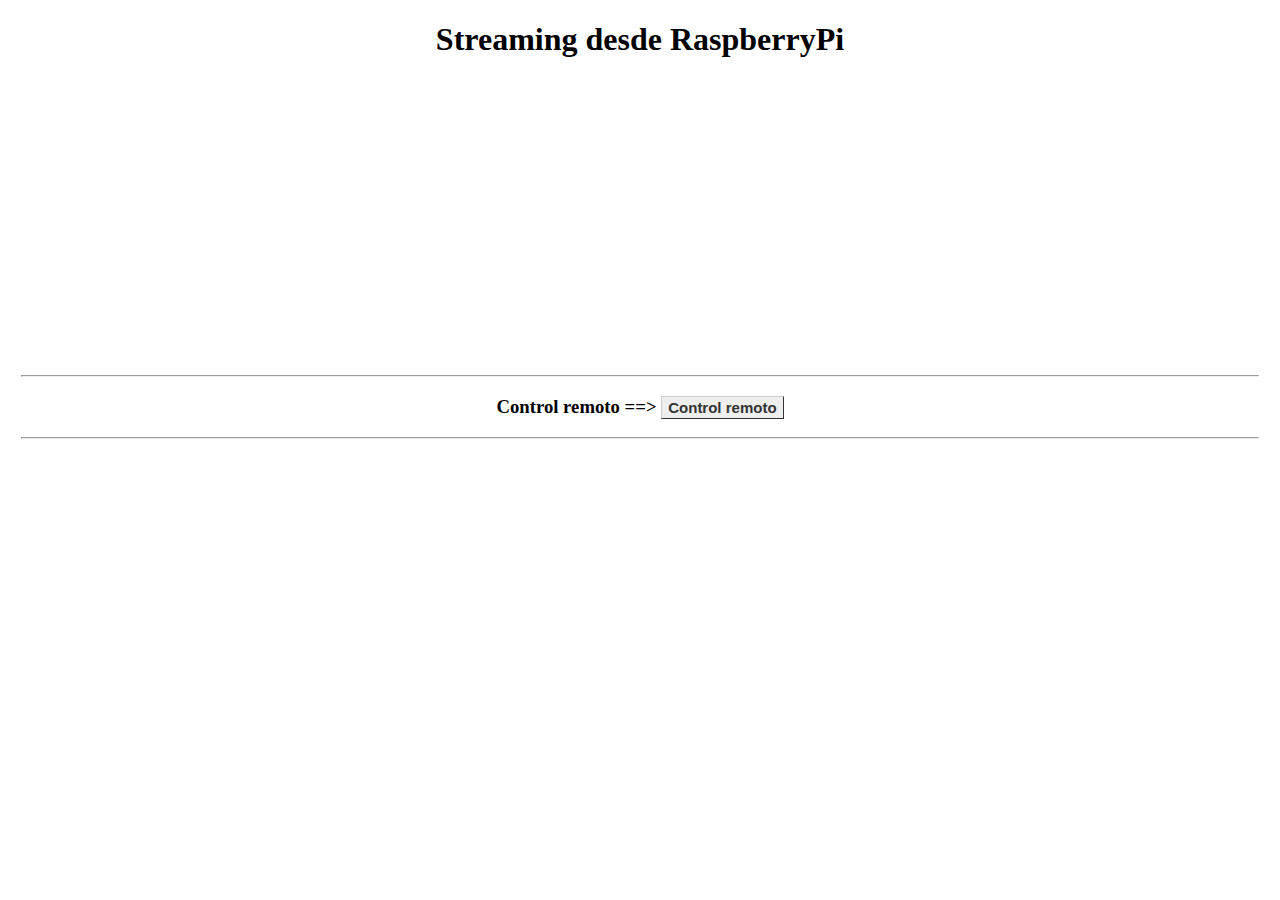
==== drafts/camWebServer/templates/index.html @ 8f62b58a "Mejorado servidor flask y pagina de index para suministrar video streaming al servidor Actualizado C" ====
<!--
   index.html
   
-->

<html>
  <head>
    <title>Proyecto VERNE prueba de Live Streaming</title>
    <link rel="stylesheet" href='../static/style.css'/>
    <style>
		body {
			text-align: center;
		}
    </style>
  </head>
  <body>
    <h1>Streaming desde RaspberryPi</h1>
    <h3>
      <pre><div class="”video-responsive”">
        <iframe src="https://www.youtube.com/embed/ZEyAs3NWH4A" frameborder="0" allow="accelerometer; autoplay; clipboard-write; encrypted-media; gyroscope; picture-in-picture" allowfullscreen></iframe>
        </div>
      <pre>
        <!--<img src="{{ url_for('video_feed') }}" width="50%"> -->
    </h3>

    <hr>
	<h3> Control remoto ==> <a href="http://192.168.1.40/"class="button">Control remoto</a></h3>
	<hr>
    </body>
</html>
---- drafts/camWebServer/static/style.css ----
body{
	background: white;
	color: black;
	padding:1%;
	text-align: center;
}

.button {
	font: bold 15px Arial;
	text-decoration: none;
	background-color: #EEEEEE;
	color: #333333;
	padding: 2px 6px 2px 6px;
	border-top: 1px solid #CCCCCC;
	border-right: 1px solid #333333;
	border-bottom: 1px solid #333333;
	border-left: 1px solid #CCCCCC;
}

img{
	display: display: inline-block
}

.video-responsive {
position: relative;
padding-bottom: 56.25%; /* 16/9 ratio */
padding-top: 30px; /* IE6 workaround*/
height: 0;
overflow: hidden;
}

.video-responsive iframe,
.video-responsive object,
.video-responsive embed {
position: absolute;
top: 0;
left: 0;
width: 100%;
height: 100%;
}
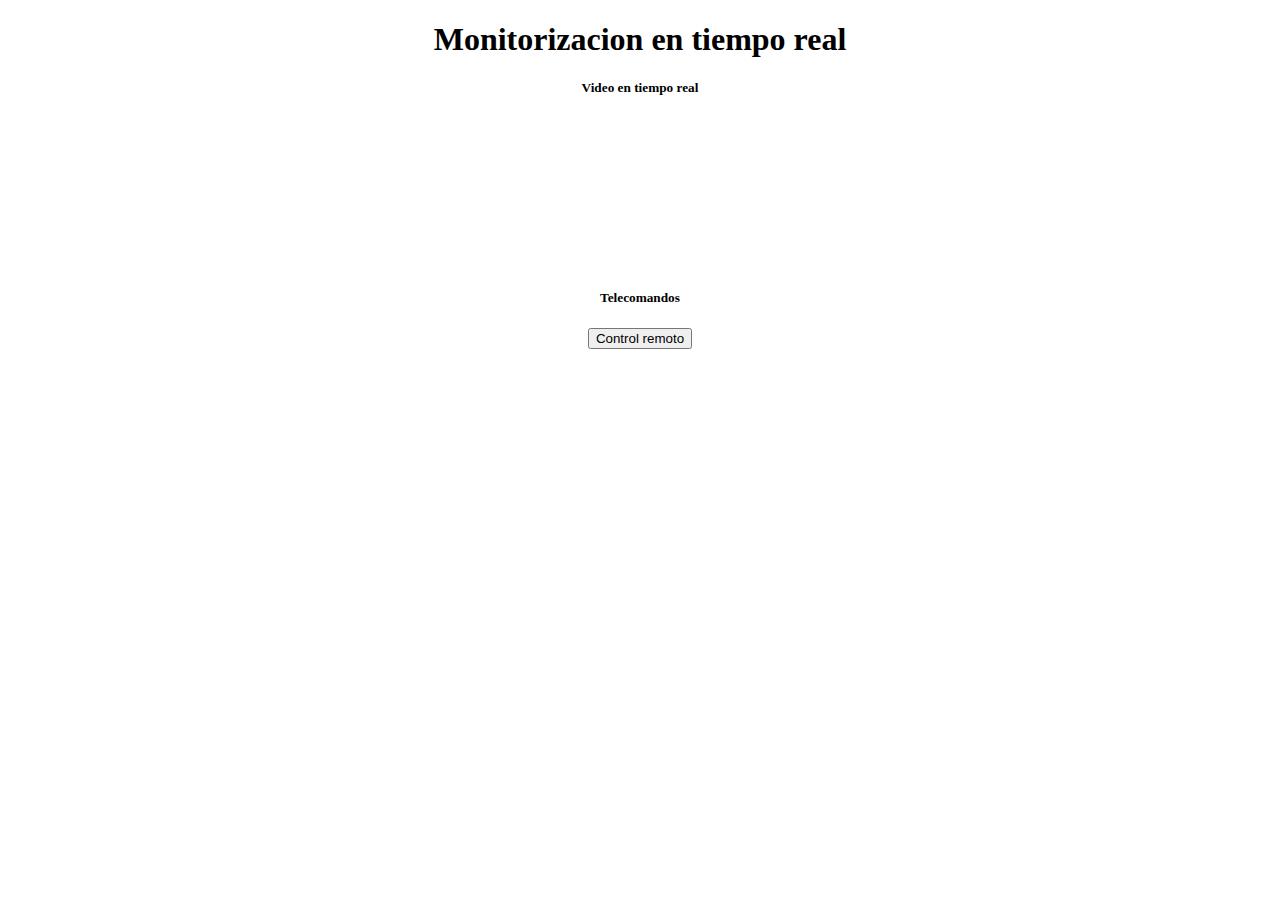
==== commit 39628892: "Mejorado servidor flask y pagina de index para suministrar video streaming al servidor añadido scrip" ====
--- a/drafts/camWebServer/templates/index.html
+++ b/drafts/camWebServer/templates/index.html
@@ -4,27 +4,98 @@
 -->
 
 <html>
-  <head>
-    <title>Proyecto VERNE prueba de Live Streaming</title>
-    <link rel="stylesheet" href='../static/style.css'/>
-    <style>
-		body {
-			text-align: center;
-		}
-    </style>
-  </head>
-  <body>
-    <h1>Streaming desde RaspberryPi</h1>
-    <h3>
-      <pre><div class="”video-responsive”">
-        <iframe src="https://www.youtube.com/embed/ZEyAs3NWH4A" frameborder="0" allow="accelerometer; autoplay; clipboard-write; encrypted-media; gyroscope; picture-in-picture" allowfullscreen></iframe>
+<head>
+
+    <script src="https://code.jquery.com/jquery-3.5.1.min.js"
+            integrity="sha256-9/aliU8dGd2tb6OSsuzixeV4y/faTqgFtohetphbbj0=" crossorigin="anonymous"></script>
+    <link rel="stylesheet" href="https://use.fontawesome.com/releases/v5.3.1/css/all.css"
+          integrity="sha384-mzrmE5qonljUremFsqc01SB46JvROS7bZs3IO2EmfFsd15uHvIt+Y8vEf7N7fWAU" crossorigin="anonymous">
+
+    <link rel="stylesheet" href="https://cdn.jsdelivr.net/npm/bootstrap@4.5.3/dist/css/bootstrap.min.css"
+          integrity="sha384-TX8t27EcRE3e/ihU7zmQxVncDAy5uIKz4rEkgIXeMed4M0jlfIDPvg6uqKI2xXr2" crossorigin="anonymous">
+    <script src="https://cdn.jsdelivr.net/npm/bootstrap@4.5.3/dist/js/bootstrap.bundle.min.js"
+            integrity="sha384-ho+j7jyWK8fNQe+A12Hb8AhRq26LrZ/JpcUGGOn+Y7RsweNrtN/tE3MoK7ZeZDyx"
+            crossorigin="anonymous"></script>
+</head>
+
+<body>
+
+<script>
+
+    function pet() {
+        // JSON con datos para enviar
+        var toSend={
+            "campo1":13,
+            "campo2":50
+
+        };
+        // Convertimos el JSON para enviarlo
+        var jsonString=JSON.stringify(toSend);
+        console.log(jsonString);
+        //enviamos el JSON
+        const url = 'http://169.254.30.57:80/control_remoto'
+        const http = new XMLHttpRequest();
+        http.open("PUT", url, true);
+        http.setRequestHeader("Content-Type", "application/json");
+        http.send(jsonString);
+
+
+
+    }
+
+</script>
+
+
+
+
+<title>Proyecto VERNE prueba de Live Streaming</title>
+<link rel="stylesheet" href='../static/style.css'/>
+<style>
+    body {
+        text-align: center;
+    }
+</style>
+
+
+<div class="container" >
+    <div class="card">
+        <div class="card-header" id="headingTwo">
+            <div class="mb-0">
+                <h1>Monitorizacion en tiempo real</h1>
+            </div>
         </div>
-      <pre>
-        <!--<img src="{{ url_for('video_feed') }}" width="50%"> -->
-    </h3>
 
-    <hr>
-	<h3> Control remoto ==> <a href="http://192.168.1.40/"class="button">Control remoto</a></h3>
-	<hr>
-    </body>
+        <div class="card-body">
+
+            <div class="row">
+                <div class="col-md-6 mb-3">
+                    <div class="card">
+                        <div class="card-header">
+                            <h5>Video en tiempo real</h5>
+                        </div>
+                        <div class="card-body">
+                            <iframe src="https://www.youtube.com/embed/ZEyAs3NWH4A" frameborder="0" allow="accelerometer; autoplay; clipboard-write; encrypted-media; gyroscope; picture-in-picture" allowfullscreen></iframe>
+                        </div>
+                    </div>
+                </div>
+
+                <div class="col-md-6 mb-3">
+                    <div class="card">
+                        <div class="card-header">
+                            <h5>Telecomandos</h5>
+                        </div>
+                        <div class="card-body">
+                            <button type="button" class="btn btn-primary" onclick="pet()">Control remoto</button>
+                        </div>
+
+                    </div>
+                </div>
+            </div>
+        </div>
+
+    </div>
+</div>
+
+
+</body>
 </html>
